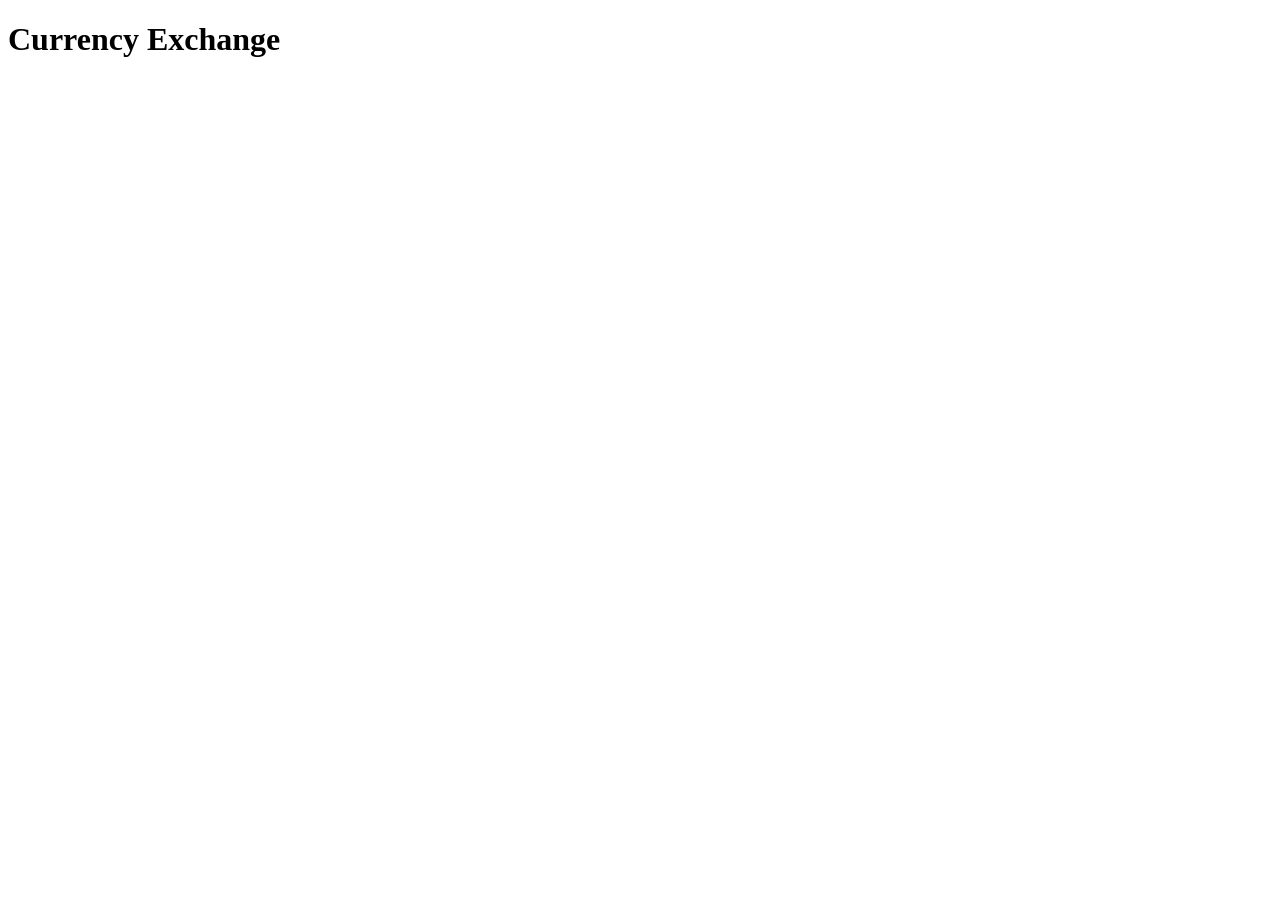
==== main.html @ cfeec2ec "created base files and set up fetch api" ====
<!DOCTYPE html>
<html lang="en"></html>
<head>
    <title>Currency Exchange</title>
    <link rel="stylesheet" href="./style.css">
    <script src="./script.js"></script>
</head>
<body>
    <h1>Currency Exchange</h1>
</body>
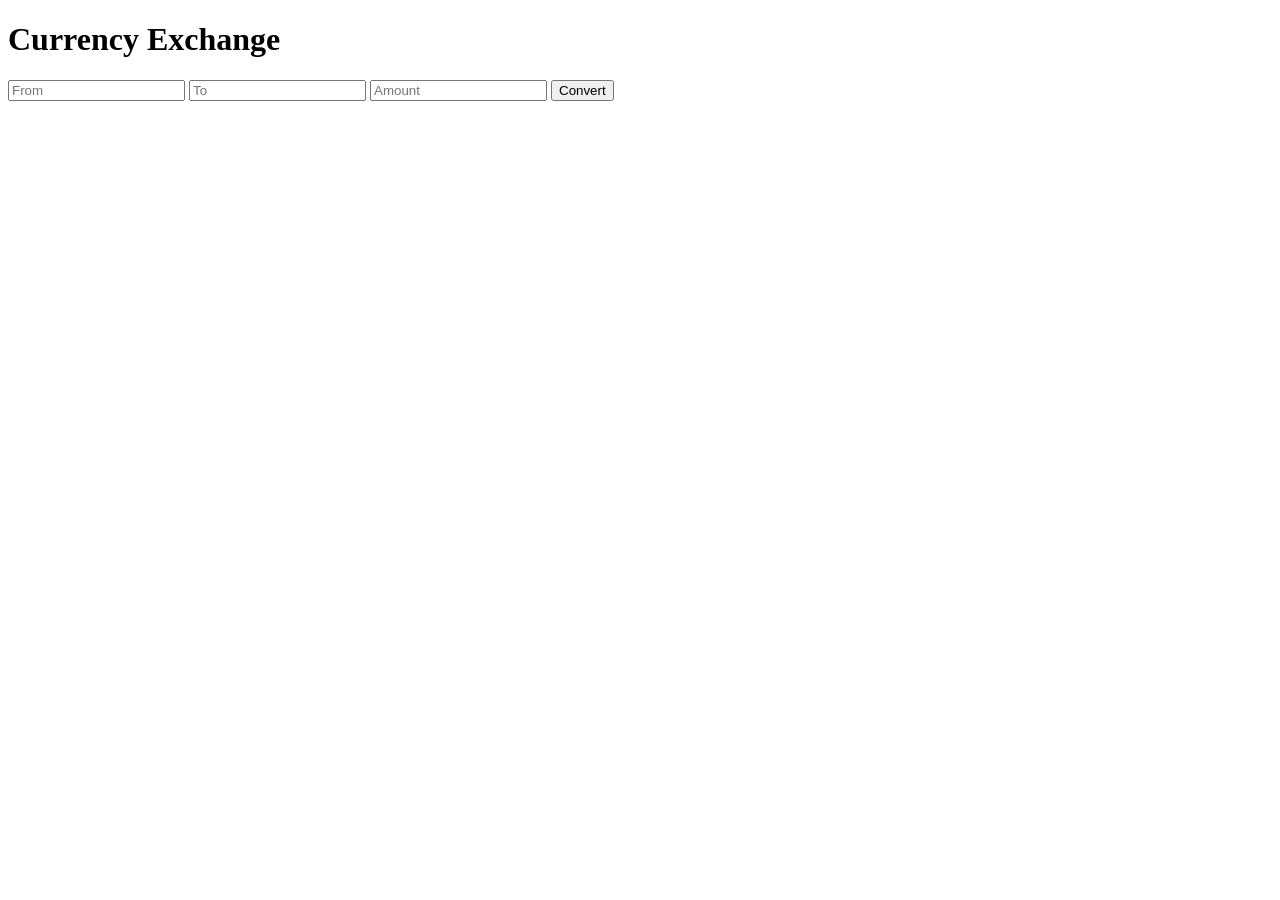
==== commit 52d2b213: "added dynamic addess depending on user inputs" ====
--- a/main.html
+++ b/main.html
@@ -3,8 +3,15 @@
 <head>
     <title>Currency Exchange</title>
     <link rel="stylesheet" href="./style.css">
-    <script src="./script.js"></script>
+    <script defer src="./script.js"></script>
 </head>
 <body>
     <h1>Currency Exchange</h1>
-</body>
+    <input type="text" name="" id="from" placeholder="From">
+    <input type="text" name="" id="to" placeholder="To">
+    <input type="text" name="" id="amount" placeholder="Amount">
+    <button id="convertBtn">Convert</button>
+    <div class="outputArea">
+
+    </div>
+</body>
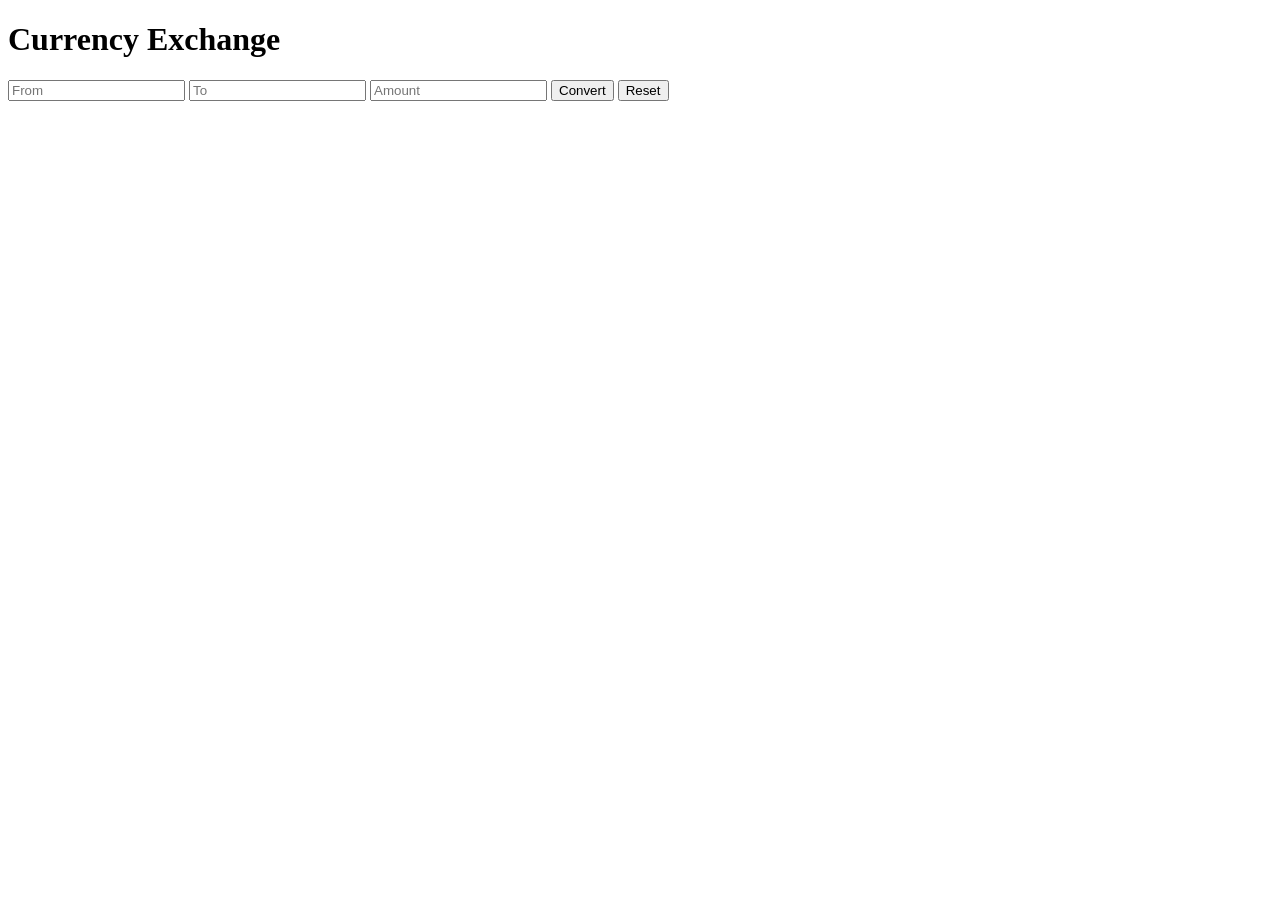
==== commit 0b55c705: "added a reset button" ====
--- a/main.html
+++ b/main.html
@@ -11,7 +11,8 @@
     <input type="text" name="" id="to" placeholder="To">
     <input type="text" name="" id="amount" placeholder="Amount">
     <button id="convertBtn">Convert</button>
-    <div class="outputArea">
+    <button id="resetBtn">Reset</button>
+    <div id="outputArea">
 
     </div>
 </body>
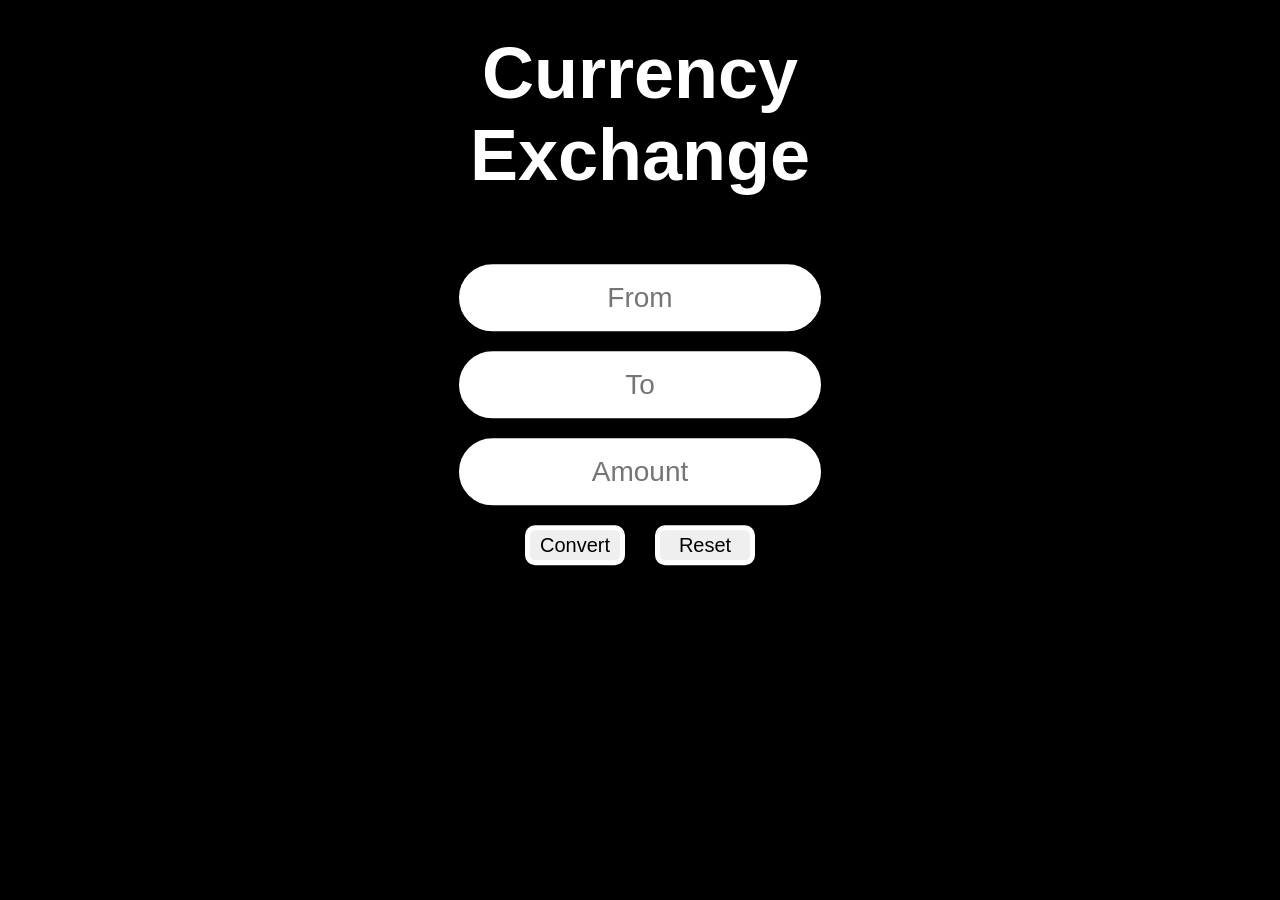
==== commit 1a67ac71: "add styling to the entire page" ====
--- a/main.html
+++ b/main.html
@@ -6,13 +6,17 @@
     <script defer src="./script.js"></script>
 </head>
 <body>
-    <h1>Currency Exchange</h1>
-    <input type="text" name="" id="from" placeholder="From">
-    <input type="text" name="" id="to" placeholder="To">
-    <input type="text" name="" id="amount" placeholder="Amount">
-    <button id="convertBtn">Convert</button>
-    <button id="resetBtn">Reset</button>
-    <div id="outputArea">
+    <div class="body_containter">
+        <h1>Currency Exchange</h1>
+        <input type="text" name="" id="from" placeholder="From">
+        <input type="text" name="" id="to" placeholder="To">
+        <input type="text" name="" id="amount" placeholder="Amount">
+        <div class="button_container">
+            <button id="convertBtn">Convert</button>
+            <button id="resetBtn">Reset</button>
+        </div>
+        <div id="outputArea">
 
+        </div>
     </div>
 </body>
--- a/style.css
+++ b/style.css
@@ -0,0 +1,72 @@
+body {
+    background-image: url(https://static.vecteezy.com/system/resources/previews/002/145/787/original/technology-design-of-currency-exchange-on-blue-background-vector.jpg);
+    background-size: cover;
+    background-repeat: no-repeat;
+    background-color: black;
+}
+
+.body_containter {
+    display: flex;
+    flex-direction: column;
+    align-items: center;
+    gap: 20px;
+    position: fixed;
+    top: 40%;
+    left: 50%;
+    transform: translate(-50%, -50%);
+}
+
+h1 {
+    color: white;
+    font-family: 'Gill Sans', 'Gill Sans MT', Calibri, 'Trebuchet MS', sans-serif;
+    font-size: 72px;
+    text-align: center;
+}
+
+input {
+    width: 50%;
+    height: 25px;
+    font-size: 28px;
+    padding: 1rem;
+    border: 5px white solid;
+    border-radius: 40px;
+    text-align: center;
+    font-family: 'Gill Sans', 'Gill Sans MT', Calibri, 'Trebuchet MS', sans-serif;
+}
+
+input:hover {
+    border: 5px solid rgb(34, 207, 233);
+    transition: all .2s ease-in;;
+}
+
+button {
+    width: 100px;
+    height: 40px;
+    font-family: 'Gill Sans', 'Gill Sans MT', Calibri, 'Trebuchet MS', sans-serif;
+    font-size: 20px;
+    border: 5px white solid;
+    border-radius: 10px;
+}
+
+.button_container {
+    display: flex;
+    gap: 30px;
+}
+
+button:hover {
+    border: 5px solid rgb(34, 207, 233);
+    transition: all .2s ease-in;;
+}
+
+button:active {
+    background-color: black;
+    color: white;
+}
+
+#outputArea {
+    font-family: 'Gill Sans', 'Gill Sans MT', Calibri, 'Trebuchet MS', sans-serif;
+    color: white;
+    font-size: 30px;
+    height: 100px;
+    margin-top: 50px;
+}
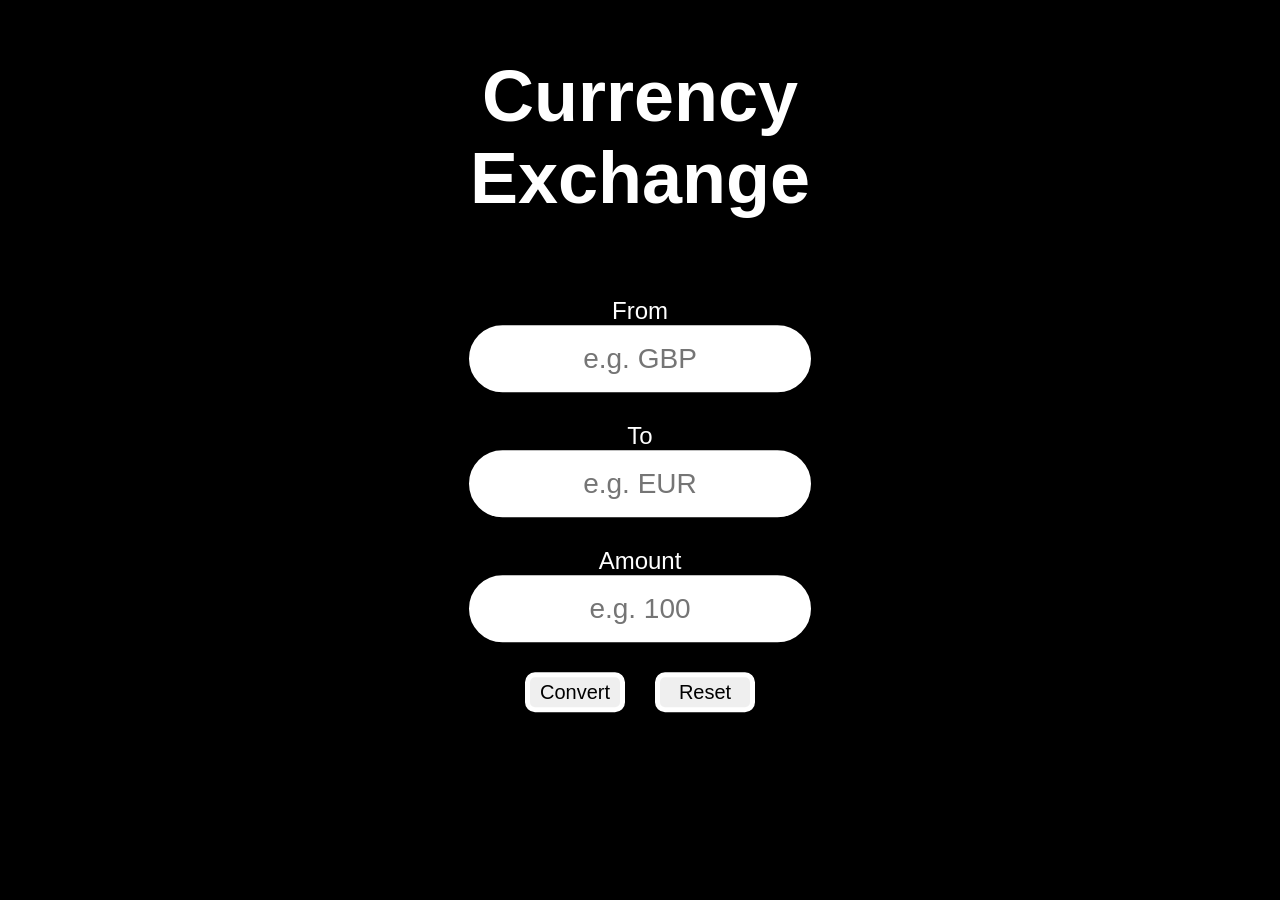
==== commit 031bfa68: "added input labels" ====
--- a/main.html
+++ b/main.html
@@ -8,9 +8,18 @@
 <body>
     <div class="body_containter">
         <h1>Currency Exchange</h1>
-        <input type="text" name="" id="from" placeholder="From">
-        <input type="text" name="" id="to" placeholder="To">
-        <input type="text" name="" id="amount" placeholder="Amount">
+        <div class="input_container">
+            <label for="from">From</label>
+            <input type="text" name="" id="from" placeholder="e.g. GBP">
+        </div>
+        <div class="input_container">
+            <label for="to">To</label>
+            <input type="text" name="" id="To" placeholder="e.g. EUR">
+        </div>
+        <div class="input_container">
+            <label for="from">Amount</label>
+            <input type="amount" name="" id="amount" placeholder="e.g. 100">
+        </div>
         <div class="button_container">
             <button id="convertBtn">Convert</button>
             <button id="resetBtn">Reset</button>
--- a/style.css
+++ b/style.css
@@ -9,9 +9,9 @@
     display: flex;
     flex-direction: column;
     align-items: center;
-    gap: 20px;
+    gap: 30px;
     position: fixed;
-    top: 40%;
+    top: 50%;
     left: 50%;
     transform: translate(-50%, -50%);
 }
@@ -36,7 +36,7 @@
 
 input:hover {
     border: 5px solid rgb(34, 207, 233);
-    transition: all .2s ease-in;;
+    transition: all .2s ease-in;
 }
 
 button {
@@ -69,4 +69,18 @@
     font-size: 30px;
     height: 100px;
     margin-top: 50px;
+}
+
+label {
+    color: white;
+    font-family: 'Gill Sans', 'Gill Sans MT', Calibri, 'Trebuchet MS', sans-serif;
+    margin-bottom: 0px;
+    font-size: 24px;
+}
+
+.input_container {
+    display: flex;
+    flex-direction: column;
+    align-items: center;
+    width: 600px;
 }
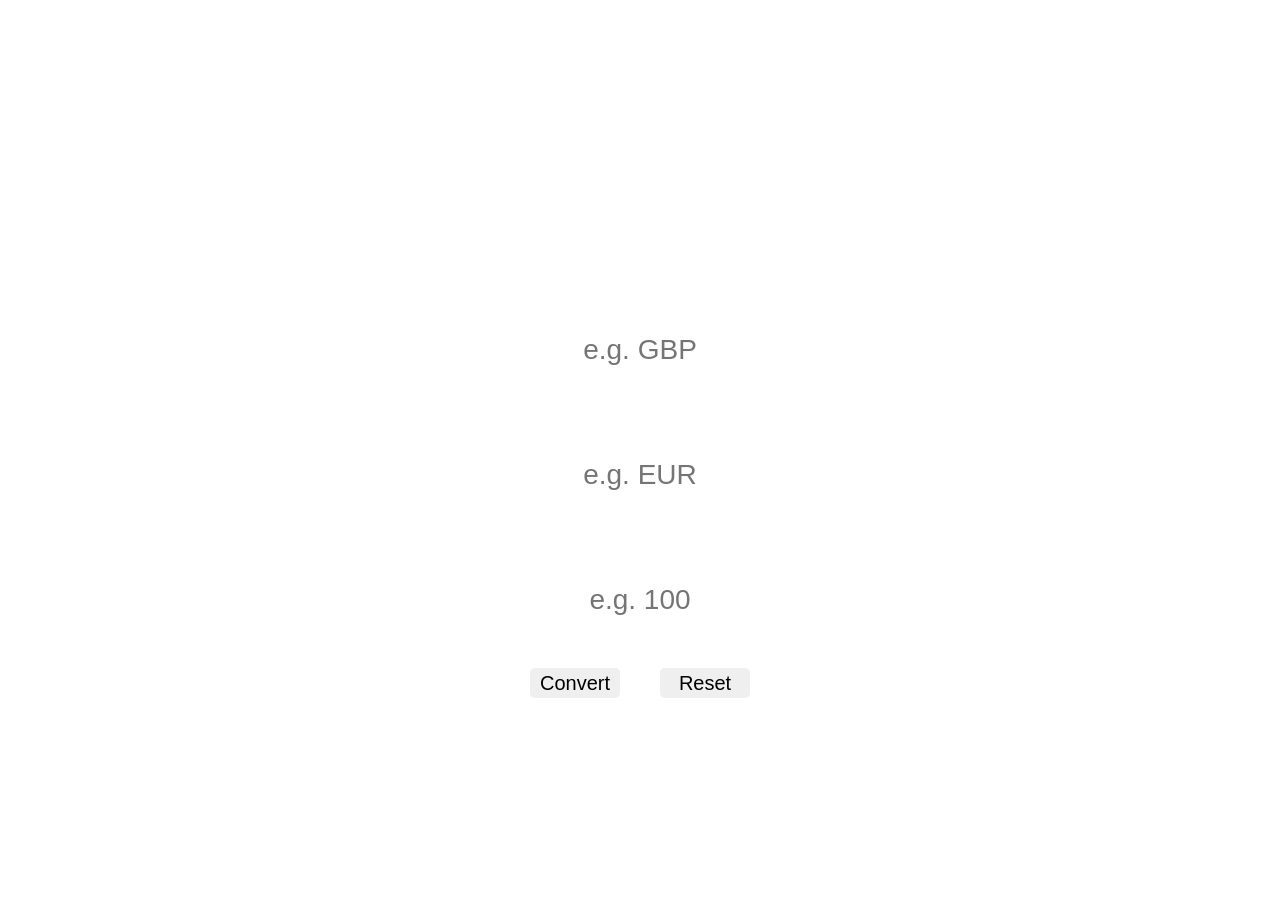
==== commit e059e605: "changed the output element to p instead of container" ====
--- a/main.html
+++ b/main.html
@@ -14,7 +14,7 @@
         </div>
         <div class="input_container">
             <label for="to">To</label>
-            <input type="text" name="" id="To" placeholder="e.g. EUR">
+            <input type="text" name="" id="to" placeholder="e.g. EUR">
         </div>
         <div class="input_container">
             <label for="from">Amount</label>
@@ -24,8 +24,6 @@
             <button id="convertBtn">Convert</button>
             <button id="resetBtn">Reset</button>
         </div>
-        <div id="outputArea">
-
-        </div>
+        <p id="outputArea"></p>
     </div>
 </body>
--- a/style.css
+++ b/style.css
@@ -1,8 +1,7 @@
 body {
     background-image: url(https://static.vecteezy.com/system/resources/previews/002/145/787/original/technology-design-of-currency-exchange-on-blue-background-vector.jpg);
-    background-size: cover;
-    background-repeat: no-repeat;
-    background-color: black;
+    height: auto;
+    background-position: center top; 
 }
 
 .body_containter {
@@ -10,10 +9,7 @@
     flex-direction: column;
     align-items: center;
     gap: 30px;
-    position: fixed;
-    top: 50%;
-    left: 50%;
-    transform: translate(-50%, -50%);
+    margin-top: 80px;
 }
 
 h1 {
@@ -24,7 +20,6 @@
 }
 
 input {
-    width: 50%;
     height: 25px;
     font-size: 28px;
     padding: 1rem;
@@ -82,5 +77,4 @@
     display: flex;
     flex-direction: column;
     align-items: center;
-    width: 600px;
 }
